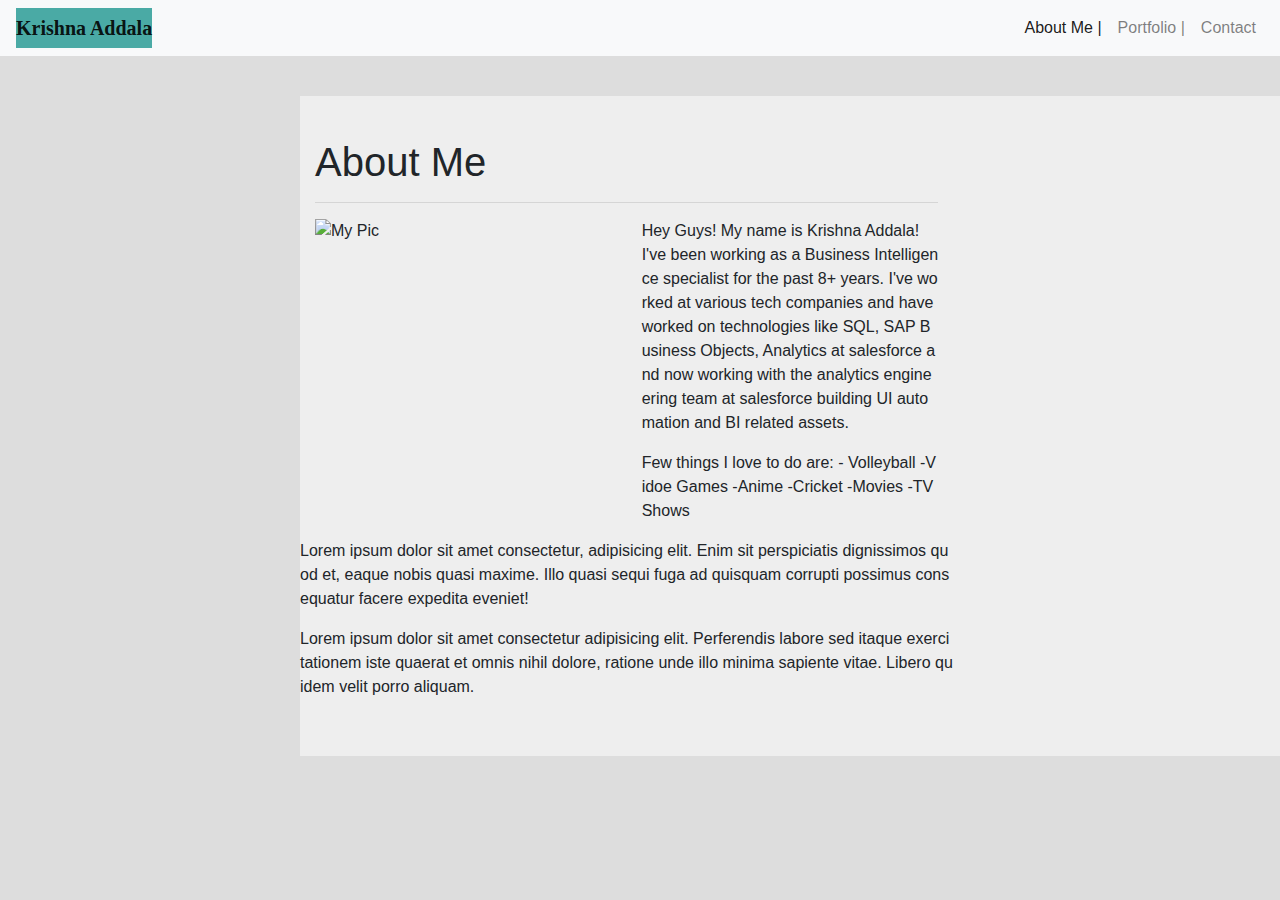
==== index.html @ f06c4827 "adding updated changes to HTML&CSS pages" ====
<!doctype html>
<html lang="en">
  <head>
    <!-- Required meta tags -->
    <meta charset="utf-8">
    <meta name="viewport" content="width=device-width, initial-scale=1, shrink-to-fit=no">

    <!-- Bootstrap CSS -->
    <link rel="stylesheet" href="https://stackpath.bootstrapcdn.com/bootstrap/4.3.1/css/bootstrap.min.css" integrity="sha384-ggOyR0iXCbMQv3Xipma34MD+dH/1fQ784/j6cY/iJTQUOhcWr7x9JvoRxT2MZw1T" crossorigin="anonymous">
    <link rel="stylesheet" type="text/css" href="style.css">
    <title>Hello, world!</title>
  </head>
  <body>
    <!-- Adding a Navbar with links arranged to the right side of the nav bar using "justify-content-end" on the nav bar class-->
<nav class="navbar navbar-expand-lg navbar-light bg-light">
  <a class="navbar-brand" href="#">Krishna Addala</a>
  <button class="navbar-toggler" type="button" data-toggle="collapse" data-target="#navbarNav" aria-controls="navbarNav" aria-expanded="false" aria-label="Toggle navigation">
    <span class="navbar-toggler-icon"></span>
  </button>
  <div class="collapse navbar-collapse justify-content-end" id="navbarNav">
    <ul class="navbar-nav">
      <li class="nav-item active">
        <a class="nav-link" href="index.html">About Me |<span class="sr-only">(current)</span></a>
      </li>
      <li class="nav-item">
        <a class="nav-link" href="portfolio.html">Portfolio |</a>
      </li>
      <li class="nav-item">
        <a class="nav-link" href="contact.html">Contact</a>
      </li>
    </ul>
  </div>
</nav>
<section class="AboutMeBlock">
<div class="container">
        <div class="row">
          <div class="col-sm col-md-8">
              <div class="header-page">
              <h1>About Me</h1>
            </div>
              <hr>
            <div class="row">
                <div class="col-sm-6">
                        <img src="https://github.com/krishnaaddala/Bootstrap-Portfolio/blob/master/Images/Mypic.png?raw=true" alt="My Pic">
                    </div>
                <div class="col-sm-6">
                    <p>
                        Hey Guys! My name is Krishna Addala! I've been working as a Business Intelligence specialist for the past 8+ years. I've worked at various tech companies and have worked on technologies like SQL, SAP Business Objects, Analytics at salesforce and now working with the analytics engineering team at salesforce building UI automation and BI related assets.
                    </p>
                    <p>
                        Few things I love to do are:
                        - Volleyball
                        -Vidoe Games
                        -Anime
                        -Cricket
                        -Movies
                        -TV Shows
                    </p>
                </div>
                    <div class="row">
                        <div class="col-sm col-md-12">
                            <p>
                                Lorem ipsum dolor sit amet consectetur, adipisicing elit. Enim sit perspiciatis dignissimos quod et, eaque nobis quasi maxime. Illo quasi sequi fuga ad quisquam corrupti possimus consequatur facere expedita eveniet!
                            </p>
                                <div class="row">
                                    <div class="col-sm col-md-12">
                                        <p>
                                            Lorem ipsum dolor sit amet consectetur adipisicing elit. Perferendis labore sed itaque exercitationem iste quaerat et omnis nihil dolore, ratione unde illo minima sapiente vitae. Libero quidem velit porro aliquam.
                                        </p>
                                    </div>
                                </div>
                            </div>
                        </div>
                        

                    </div>
                
        </section>

    <!-- Optional JavaScript -->
    <!-- jQuery first, then Popper.js, then Bootstrap JS -->
    <script src="https://code.jquery.com/jquery-3.3.1.slim.min.js" integrity="sha384-q8i/X+965DzO0rT7abK41JStQIAqVgRVzpbzo5smXKp4YfRvH+8abtTE1Pi6jizo" crossorigin="anonymous"></script>
    <script src="https://cdnjs.cloudflare.com/ajax/libs/popper.js/1.14.7/umd/popper.min.js" integrity="sha384-UO2eT0CpHqdSJQ6hJty5KVphtPhzWj9WO1clHTMGa3JDZwrnQq4sF86dIHNDz0W1" crossorigin="anonymous"></script>
    <script src="https://stackpath.bootstrapcdn.com/bootstrap/4.3.1/js/bootstrap.min.js" integrity="sha384-JjSmVgyd0p3pXB1rRibZUAYoIIy6OrQ6VrjIEaFf/nJGzIxFDsf4x0xIM+B07jRM" crossorigin="anonymous"></script>
  </body>
</html>
---- style.css ----
.clearfix::after {
    content: "";
    clear: both;
    display: inline-flex;
  }
  
body{
    background-color: #dddddd;
    border-color: #cccccc;
    font-family: 'Arial', 'Helvetica Neue', Helvetica, sans-serif;
    
    
}
hr{
    
}
.navbar-brand{
    background-color: #4aaaa5;
    font-weight: bold;
    font-family: 'Georgia', Times, Times New Roman, serif;
}
.AboutMeBlock{
    background-color: #eee;
    height:660px;
    align-content: center;
    margin-left: 300px;
    margin-top: 40px;
    float: left;
}
.second-row{
    text-align: left;
}
.third-row{
    text-align: left;
}
p { word-break: break-all }
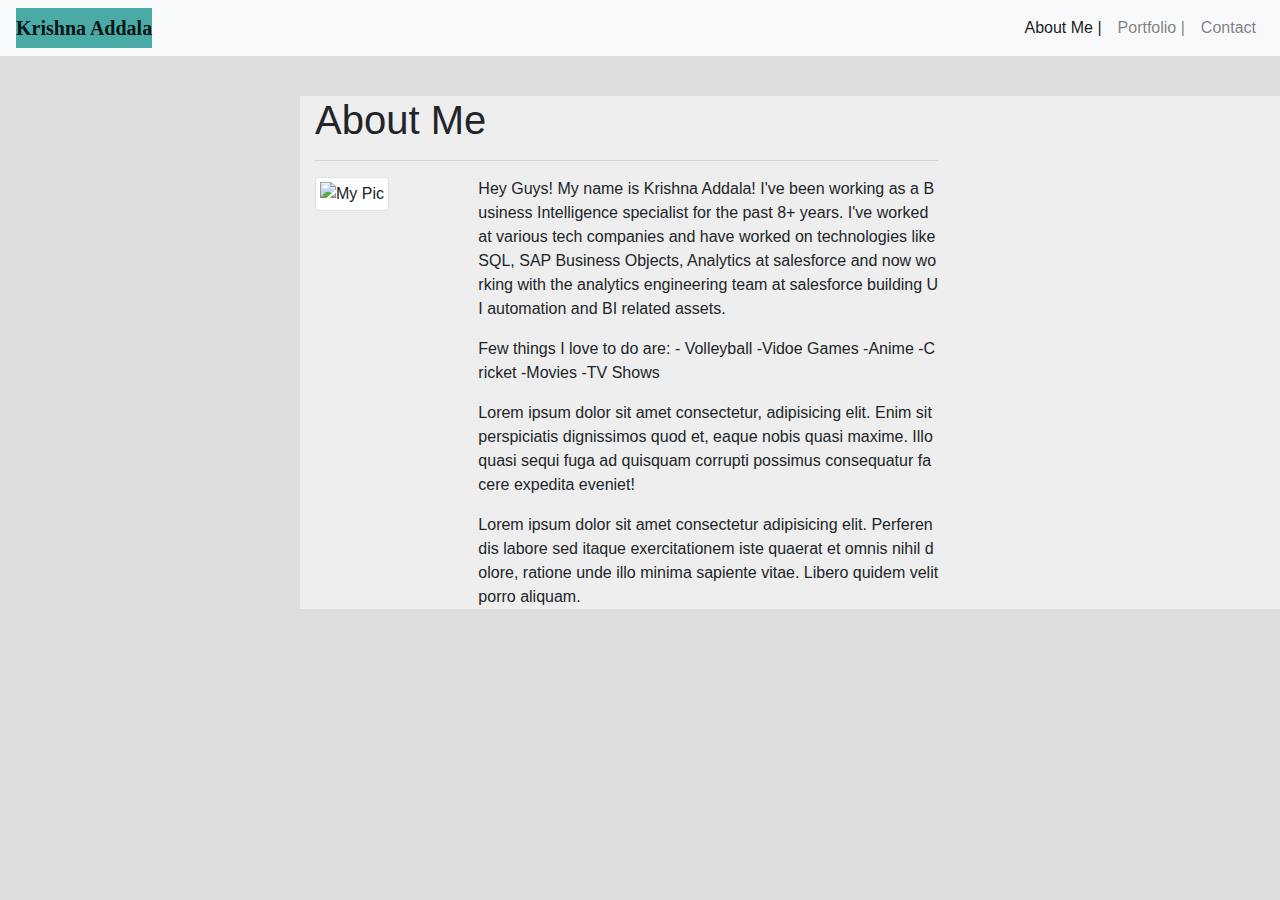
==== commit dbcfda15: "Adding more changes to the HTML file by removing hamburger icons" ====
--- a/index.html
+++ b/index.html
@@ -12,8 +12,8 @@
   </head>
   <body>
     <!-- Adding a Navbar with links arranged to the right side of the nav bar using "justify-content-end" on the nav bar class-->
-<nav class="navbar navbar-expand-lg navbar-light bg-light">
-  <a class="navbar-brand" href="#">Krishna Addala</a>
+<nav class="navbar navbar-expand navbar-light bg-light">
+  <a class="navbar-brand" href="index.html">Krishna Addala</a>
   <button class="navbar-toggler" type="button" data-toggle="collapse" data-target="#navbarNav" aria-controls="navbarNav" aria-expanded="false" aria-label="Toggle navigation">
     <span class="navbar-toggler-icon"></span>
   </button>
@@ -31,23 +31,25 @@
     </ul>
   </div>
 </nav>
+<!-- End of the Nav bar content -->
+<!-- Section is to add all the content and image under this section, we can format everything in one go... -->
 <section class="AboutMeBlock">
 <div class="container">
         <div class="row">
-          <div class="col-sm col-md-8">
+          <div class="col-md-8">
               <div class="header-page">
               <h1>About Me</h1>
             </div>
-              <hr>
+            <hr size="30">
             <div class="row">
-                <div class="col-sm-6">
-                        <img src="https://github.com/krishnaaddala/Bootstrap-Portfolio/blob/master/Images/Mypic.png?raw=true" alt="My Pic">
-                    </div>
-                <div class="col-sm-6">
-                    <p>
+                <div class="col-md-3">
+                        <img src="https://github.com/krishnaaddala/Bootstrap-Portfolio/blob/master/Images/Mypic.png?raw=true" alt="My Pic" class="img-thumbnail">
+                </div>
+                <div class="col-md-9">
+                    <p class="card-text">
                         Hey Guys! My name is Krishna Addala! I've been working as a Business Intelligence specialist for the past 8+ years. I've worked at various tech companies and have worked on technologies like SQL, SAP Business Objects, Analytics at salesforce and now working with the analytics engineering team at salesforce building UI automation and BI related assets.
                     </p>
-                    <p>
+                    <p class="card-text">
                         Few things I love to do are:
                         - Volleyball
                         -Vidoe Games
@@ -56,31 +58,33 @@
                         -Movies
                         -TV Shows
                     </p>
-                </div>
                     <div class="row">
-                        <div class="col-sm col-md-12">
-                            <p>
+                        <div class="col-md-12">
+                            <p class="card-text"> 
                                 Lorem ipsum dolor sit amet consectetur, adipisicing elit. Enim sit perspiciatis dignissimos quod et, eaque nobis quasi maxime. Illo quasi sequi fuga ad quisquam corrupti possimus consequatur facere expedita eveniet!
                             </p>
                                 <div class="row">
-                                    <div class="col-sm col-md-12">
-                                        <p>
+                                    <div class="col-md-12">
+                                        <p class="card-text">
                                             Lorem ipsum dolor sit amet consectetur adipisicing elit. Perferendis labore sed itaque exercitationem iste quaerat et omnis nihil dolore, ratione unde illo minima sapiente vitae. Libero quidem velit porro aliquam.
                                         </p>
                                     </div>
                                 </div>
-                            </div>
-                        </div>
+                          </div>
+                    </div>
                         
 
                     </div>
+           </div>
                 
         </section>
 
-    <!-- Optional JavaScript -->
-    <!-- jQuery first, then Popper.js, then Bootstrap JS -->
-    <script src="https://code.jquery.com/jquery-3.3.1.slim.min.js" integrity="sha384-q8i/X+965DzO0rT7abK41JStQIAqVgRVzpbzo5smXKp4YfRvH+8abtTE1Pi6jizo" crossorigin="anonymous"></script>
-    <script src="https://cdnjs.cloudflare.com/ajax/libs/popper.js/1.14.7/umd/popper.min.js" integrity="sha384-UO2eT0CpHqdSJQ6hJty5KVphtPhzWj9WO1clHTMGa3JDZwrnQq4sF86dIHNDz0W1" crossorigin="anonymous"></script>
-    <script src="https://stackpath.bootstrapcdn.com/bootstrap/4.3.1/js/bootstrap.min.js" integrity="sha384-JjSmVgyd0p3pXB1rRibZUAYoIIy6OrQ6VrjIEaFf/nJGzIxFDsf4x0xIM+B07jRM" crossorigin="anonymous"></script>
+            <!-- jQuery CDN -->
+  <script src="https://ajax.googleapis.com/ajax/libs/jquery/1.11.3/jquery.min.js"></script>
+
+  <script src="https://cdnjs.cloudflare.com/ajax/libs/popper.js/1.14.3/umd/popper.min.js"></script>
+
+  <!-- Bootstrap JavaScript CDN -->
+  <script src="https://maxcdn.bootstrapcdn.com/bootstrap/4.0.0/js/bootstrap.min.js"></script>
   </body>
 </html>--- a/style.css
+++ b/style.css
@@ -21,7 +21,8 @@
 }
 .AboutMeBlock{
     background-color: #eee;
-    height:660px;
+    height:auto;
+    width: auto;
     align-content: center;
     margin-left: 300px;
     margin-top: 40px;
@@ -33,4 +34,6 @@
 .third-row{
     text-align: left;
 }
-p { word-break: break-all }+p { 
+    word-break: break-all; 
+}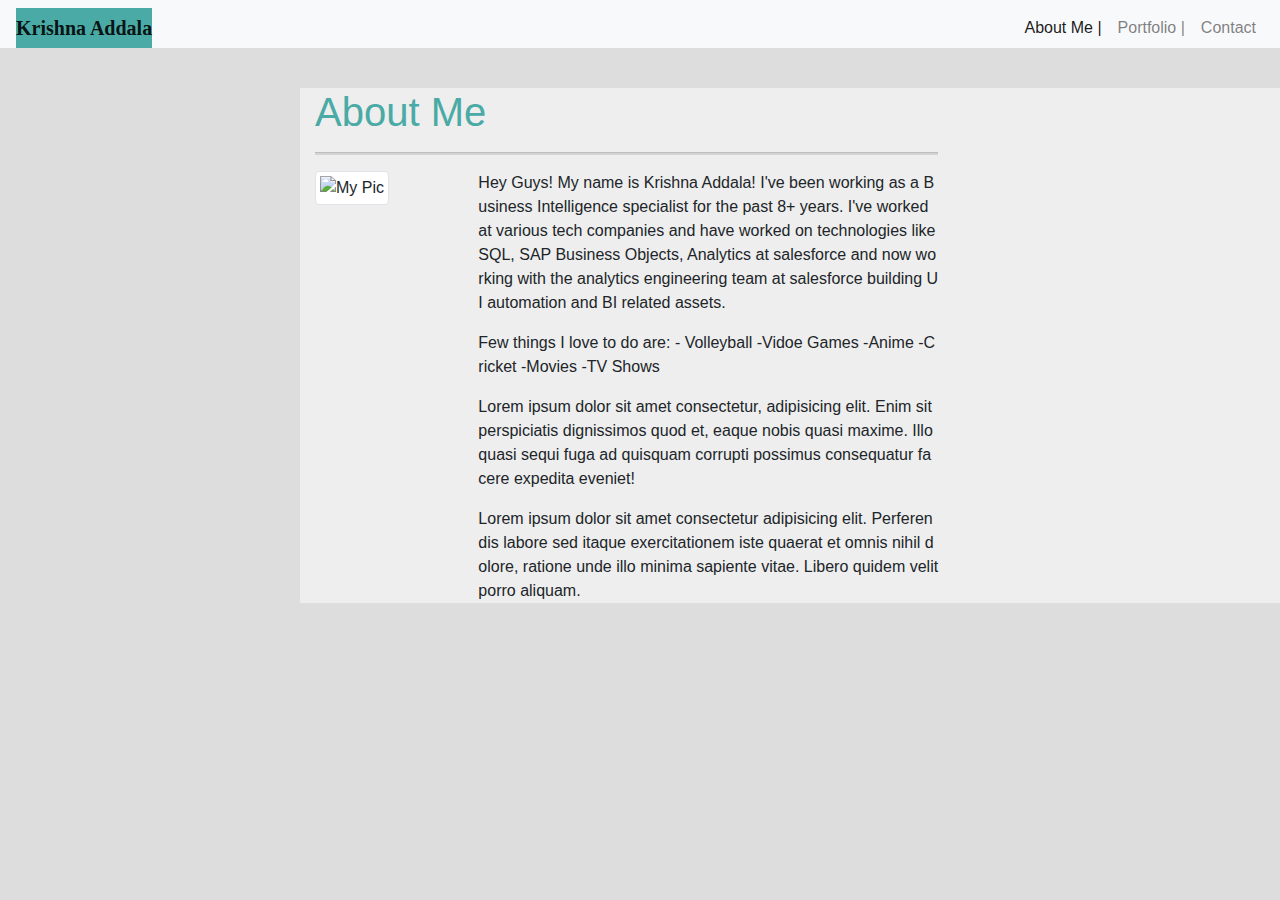
==== commit 1bb4a472: "adding changes to the contact & portfolio html files" ====
--- a/index.html
+++ b/index.html
@@ -40,7 +40,7 @@
               <div class="header-page">
               <h1>About Me</h1>
             </div>
-            <hr size="30">
+            <hr>
             <div class="row">
                 <div class="col-md-3">
                         <img src="https://github.com/krishnaaddala/Bootstrap-Portfolio/blob/master/Images/Mypic.png?raw=true" alt="My Pic" class="img-thumbnail">
--- a/style.css
+++ b/style.css
@@ -18,6 +18,13 @@
     background-color: #4aaaa5;
     font-weight: bold;
     font-family: 'Georgia', Times, Times New Roman, serif;
+    border: none;
+    box-sizing: inherit;
+}
+.navbar {
+    padding: 0rem 1rem;
+    padding-top: 0.5rem;
+
 }
 .AboutMeBlock{
     background-color: #eee;
@@ -36,4 +43,13 @@
 }
 p { 
     word-break: break-all; 
-}+
+}
+h1{
+    color: #4aaaa5;
+}
+hr {
+    width: 100%;
+    height: 2px;
+    background-color: lightgrey;
+    }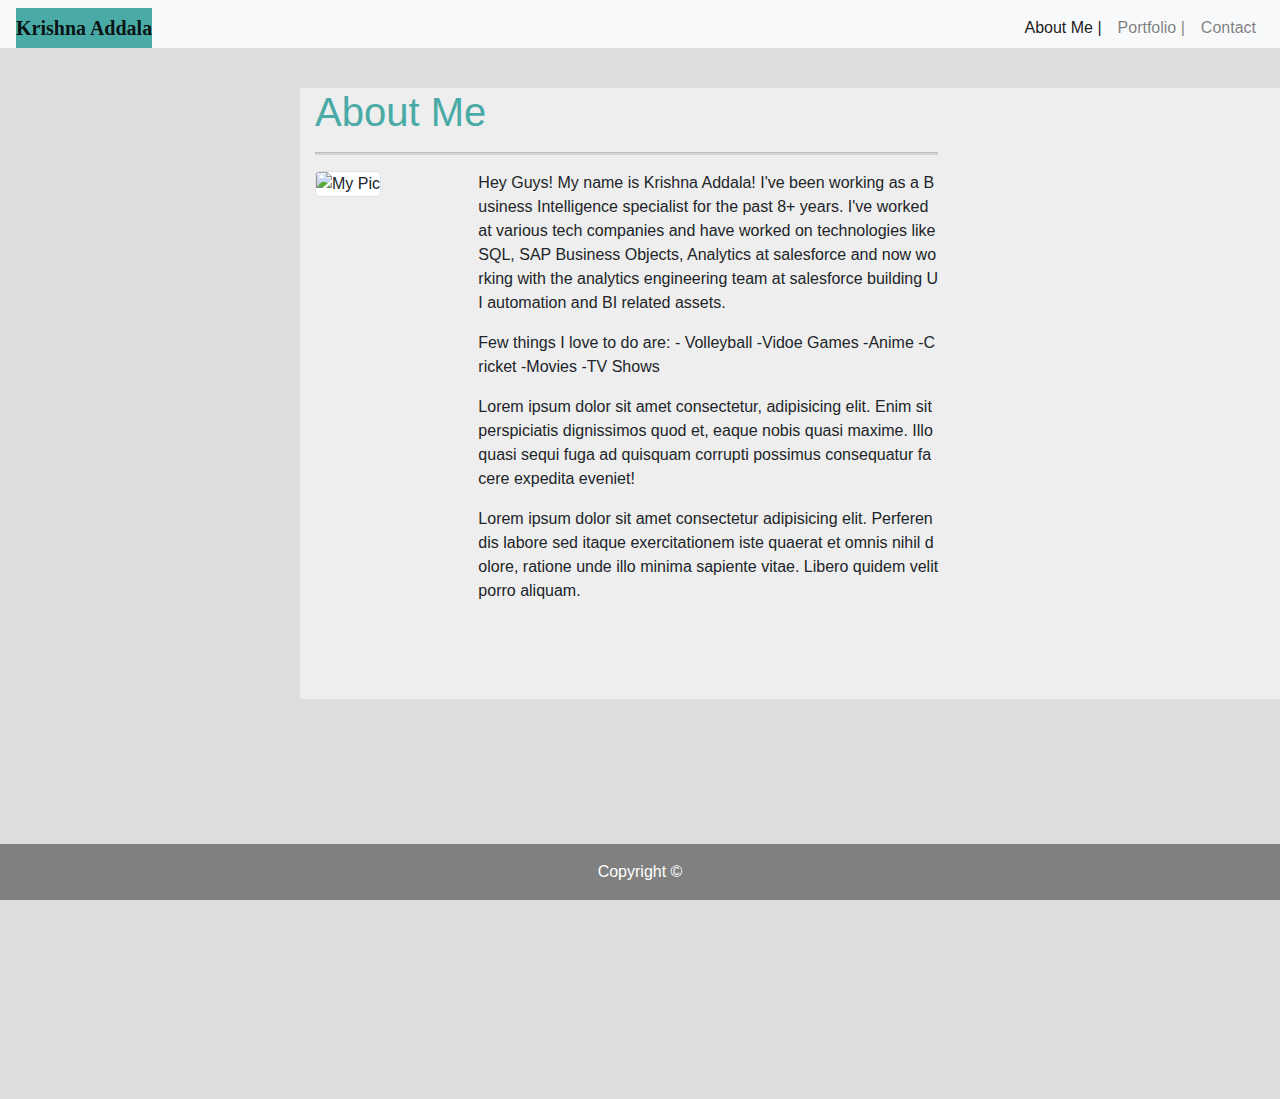
==== commit 568b4580: "additional css changes and changes to portfolio and contact html files" ====
--- a/index.html
+++ b/index.html
@@ -46,10 +46,10 @@
                         <img src="https://github.com/krishnaaddala/Bootstrap-Portfolio/blob/master/Images/Mypic.png?raw=true" alt="My Pic" class="img-thumbnail">
                 </div>
                 <div class="col-md-9">
-                    <p class="card-text">
+                    <p>
                         Hey Guys! My name is Krishna Addala! I've been working as a Business Intelligence specialist for the past 8+ years. I've worked at various tech companies and have worked on technologies like SQL, SAP Business Objects, Analytics at salesforce and now working with the analytics engineering team at salesforce building UI automation and BI related assets.
                     </p>
-                    <p class="card-text">
+                    <p>
                         Few things I love to do are:
                         - Volleyball
                         -Vidoe Games
@@ -60,25 +60,33 @@
                     </p>
                     <div class="row">
                         <div class="col-md-12">
-                            <p class="card-text"> 
+                            <p> 
                                 Lorem ipsum dolor sit amet consectetur, adipisicing elit. Enim sit perspiciatis dignissimos quod et, eaque nobis quasi maxime. Illo quasi sequi fuga ad quisquam corrupti possimus consequatur facere expedita eveniet!
                             </p>
                                 <div class="row">
                                     <div class="col-md-12">
-                                        <p class="card-text">
+                                        <p>
                                             Lorem ipsum dolor sit amet consectetur adipisicing elit. Perferendis labore sed itaque exercitationem iste quaerat et omnis nihil dolore, ratione unde illo minima sapiente vitae. Libero quidem velit porro aliquam.
                                         </p>
                                     </div>
                                 </div>
                           </div>
                     </div>
-                        
-
                     </div>
-           </div>
-                
+           </div>       
         </section>
-
+        <!-- Footer -->
+        <div class="container">
+            <footer class="page-footer font-small dark grey">
+  
+            <!-- Copyright -->
+              <div class="footer-copyright text-center py-3">Copyright ©
+              </div>
+              <!-- Copyright -->
+    
+            </footer>
+        </div>
+            <!-- Ending Footer section-->
             <!-- jQuery CDN -->
   <script src="https://ajax.googleapis.com/ajax/libs/jquery/1.11.3/jquery.min.js"></script>
 
--- a/style.css
+++ b/style.css
@@ -8,7 +8,6 @@
     background-color: #dddddd;
     border-color: #cccccc;
     font-family: 'Arial', 'Helvetica Neue', Helvetica, sans-serif;
-    
     
 }
 hr{
@@ -34,6 +33,8 @@
     margin-left: 300px;
     margin-top: 40px;
     float: left;
+    margin-bottom: 400px;
+    padding-bottom: 80px;
 }
 .second-row{
     text-align: left;
@@ -52,4 +53,37 @@
     width: 100%;
     height: 2px;
     background-color: lightgrey;
-    }+    }
+.img-thumbnail{
+    padding: 0px;
+    width: 200px;
+    height: 200px;
+}
+.card-title{
+position: absolute;
+bottom: 15px;
+text-align: center;
+background-color: #4aaaa5;
+width: 300px;
+display: block;
+}
+.card-img-top{
+    width: 300px;
+    height: 200px;
+    margin-top: 2.5rem;
+}
+.page-footer{
+    /* background-color: grey;
+    width: 100%;
+    height: 60px;
+    bottom: 0;
+    position: fixed;
+    text-align: center; */
+    position: fixed;
+  left: 0;
+  bottom: 0;
+  width: 100%;
+  background-color: grey;
+  color: white;
+  text-align: center;
+}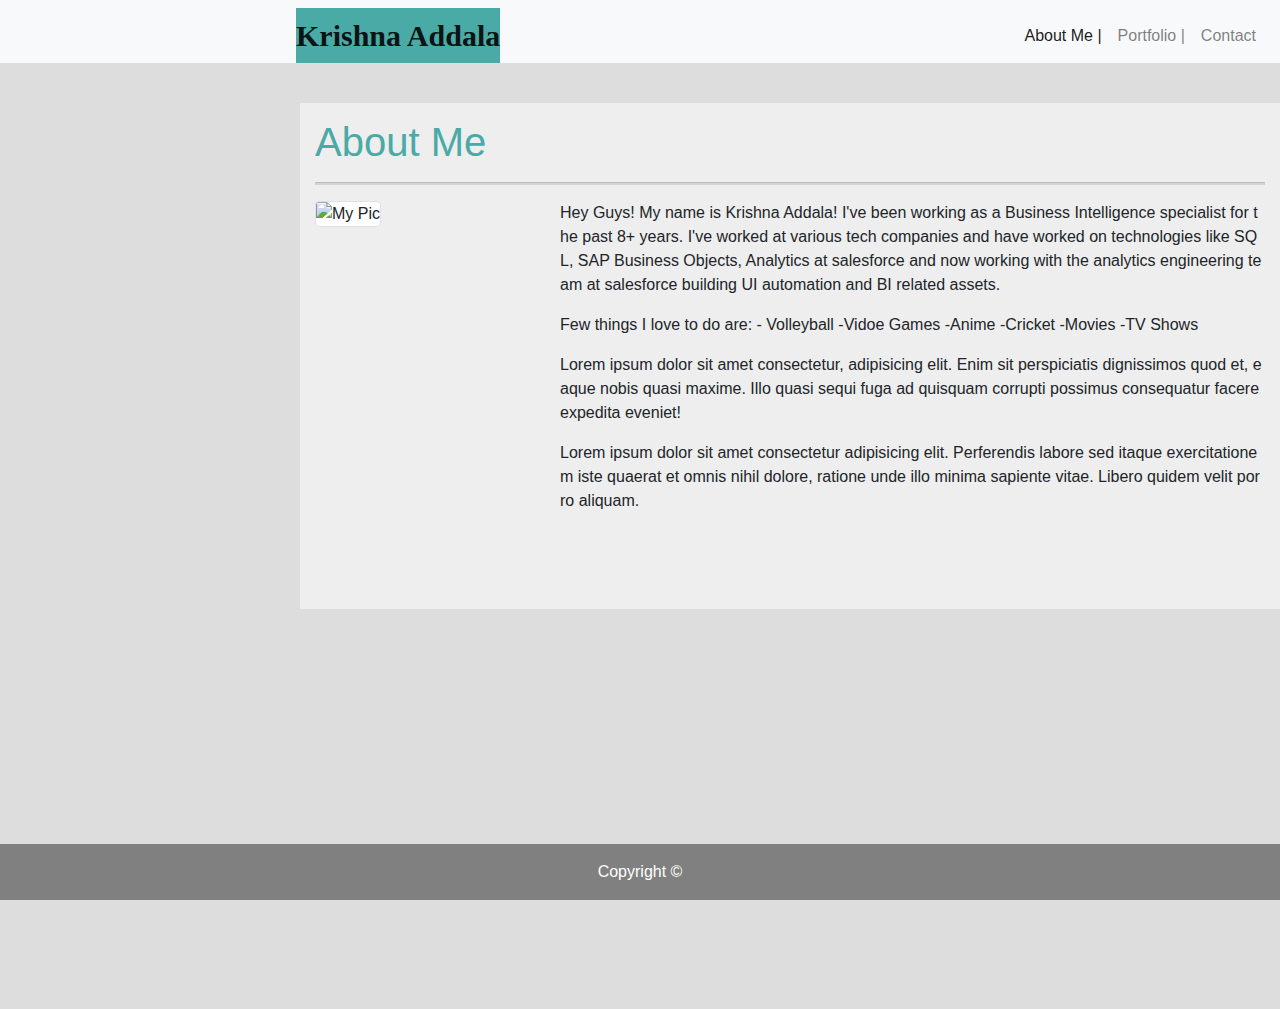
==== commit cb6dc17b: "changing index html file to match the correct container formatting using grids" ====
--- a/index.html
+++ b/index.html
@@ -36,7 +36,7 @@
 <section class="AboutMeBlock">
 <div class="container">
         <div class="row">
-          <div class="col-md-8">
+          <div class="col-md-12">
               <div class="header-page">
               <h1>About Me</h1>
             </div>
--- a/style.css
+++ b/style.css
@@ -19,11 +19,19 @@
     font-family: 'Georgia', Times, Times New Roman, serif;
     border: none;
     box-sizing: inherit;
+    font-size: 30px;
+    margin-left: 280px;
+
 }
 .navbar {
     padding: 0rem 1rem;
     padding-top: 0.5rem;
 
+}
+
+.header-page{
+    margin-top: 15px;
+    font-weight: 100;
 }
 .AboutMeBlock{
     background-color: #eee;
@@ -73,17 +81,14 @@
     margin-top: 2.5rem;
 }
 .page-footer{
-    /* background-color: grey;
-    width: 100%;
-    height: 60px;
-    bottom: 0;
-    position: fixed;
-    text-align: center; */
-    position: fixed;
+  position: fixed;
   left: 0;
   bottom: 0;
   width: 100%;
   background-color: grey;
   color: white;
   text-align: center;
+}
+.form-group{
+    width: 860px;
 }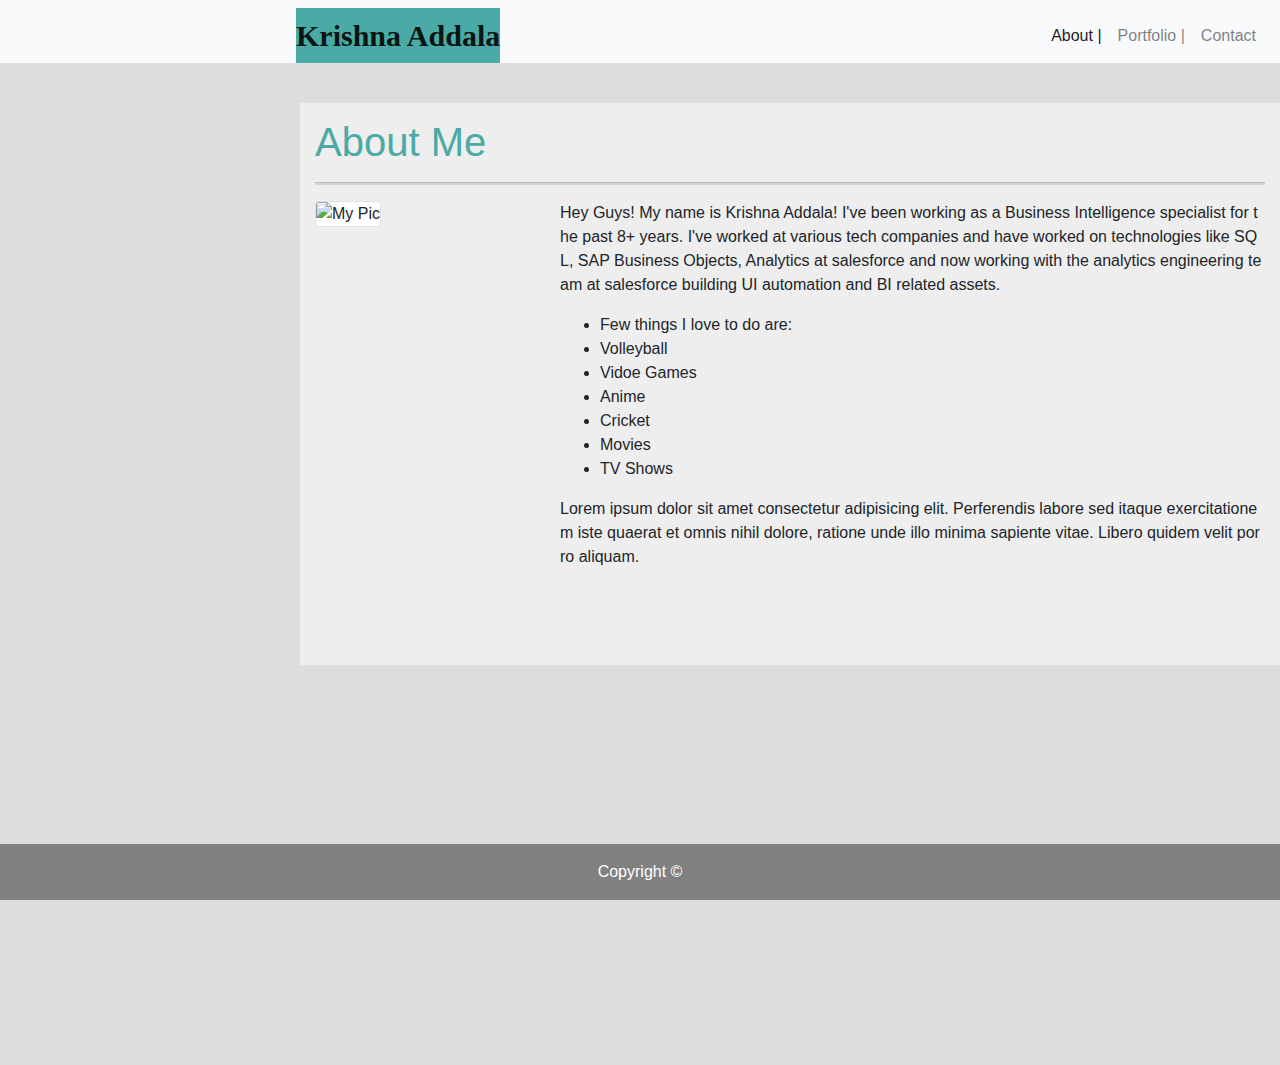
==== commit 12d58bfa: "adding few final changes to the HTML and css files and fixing titles, names, alt tags etc" ====
--- a/index.html
+++ b/index.html
@@ -8,7 +8,7 @@
     <!-- Bootstrap CSS -->
     <link rel="stylesheet" href="https://stackpath.bootstrapcdn.com/bootstrap/4.3.1/css/bootstrap.min.css" integrity="sha384-ggOyR0iXCbMQv3Xipma34MD+dH/1fQ784/j6cY/iJTQUOhcWr7x9JvoRxT2MZw1T" crossorigin="anonymous">
     <link rel="stylesheet" type="text/css" href="style.css">
-    <title>Hello, world!</title>
+    <title>Bootstrap Portfolio Assignment - About</title>
   </head>
   <body>
     <!-- Adding a Navbar with links arranged to the right side of the nav bar using "justify-content-end" on the nav bar class-->
@@ -20,7 +20,7 @@
   <div class="collapse navbar-collapse justify-content-end" id="navbarNav">
     <ul class="navbar-nav">
       <li class="nav-item active">
-        <a class="nav-link" href="index.html">About Me |<span class="sr-only">(current)</span></a>
+        <a class="nav-link" href="index.html">About |<span class="sr-only">(current)</span></a>
       </li>
       <li class="nav-item">
         <a class="nav-link" href="portfolio.html">Portfolio |</a>
@@ -49,30 +49,25 @@
                     <p>
                         Hey Guys! My name is Krishna Addala! I've been working as a Business Intelligence specialist for the past 8+ years. I've worked at various tech companies and have worked on technologies like SQL, SAP Business Objects, Analytics at salesforce and now working with the analytics engineering team at salesforce building UI automation and BI related assets.
                     </p>
-                    <p>
-                        Few things I love to do are:
-                        - Volleyball
-                        -Vidoe Games
-                        -Anime
-                        -Cricket
-                        -Movies
-                        -TV Shows
-                    </p>
-                    <div class="row">
-                        <div class="col-md-12">
-                            <p> 
-                                Lorem ipsum dolor sit amet consectetur, adipisicing elit. Enim sit perspiciatis dignissimos quod et, eaque nobis quasi maxime. Illo quasi sequi fuga ad quisquam corrupti possimus consequatur facere expedita eveniet!
-                            </p>
-                                <div class="row">
-                                    <div class="col-md-12">
-                                        <p>
-                                            Lorem ipsum dolor sit amet consectetur adipisicing elit. Perferendis labore sed itaque exercitationem iste quaerat et omnis nihil dolore, ratione unde illo minima sapiente vitae. Libero quidem velit porro aliquam.
-                                        </p>
-                                    </div>
-                                </div>
-                          </div>
-                    </div>
-                    </div>
+                    <ul>
+                        <li>Few things I love to do are:</li>
+                      <li> Volleyball</li>
+                      <li> Vidoe Games</li>
+                      <li> Anime</li>
+                      <li> Cricket</li>
+                      <li> Movies</li>
+                      <li> TV Shows</li>
+                    </ul>
+              <div class="row">
+                <div class="col-md-12">
+                   <p>
+                   Lorem ipsum dolor sit amet consectetur adipisicing elit. Perferendis labore sed itaque exercitationem iste quaerat et omnis nihil dolore, ratione unde illo minima sapiente vitae. Libero quidem velit porro aliquam.
+                   </p>
+                </div>
+              </div>
+                </div>
+             </div>
+              </div>
            </div>       
         </section>
         <!-- Footer -->
--- a/style.css
+++ b/style.css
@@ -3,14 +3,10 @@
     clear: both;
     display: inline-flex;
   }
-  
 body{
     background-color: #dddddd;
     border-color: #cccccc;
     font-family: 'Arial', 'Helvetica Neue', Helvetica, sans-serif;
-    
-}
-hr{
     
 }
 .navbar-brand{
@@ -21,14 +17,11 @@
     box-sizing: inherit;
     font-size: 30px;
     margin-left: 280px;
-
 }
 .navbar {
     padding: 0rem 1rem;
     padding-top: 0.5rem;
-
 }
-
 .header-page{
     margin-top: 15px;
     font-weight: 100;
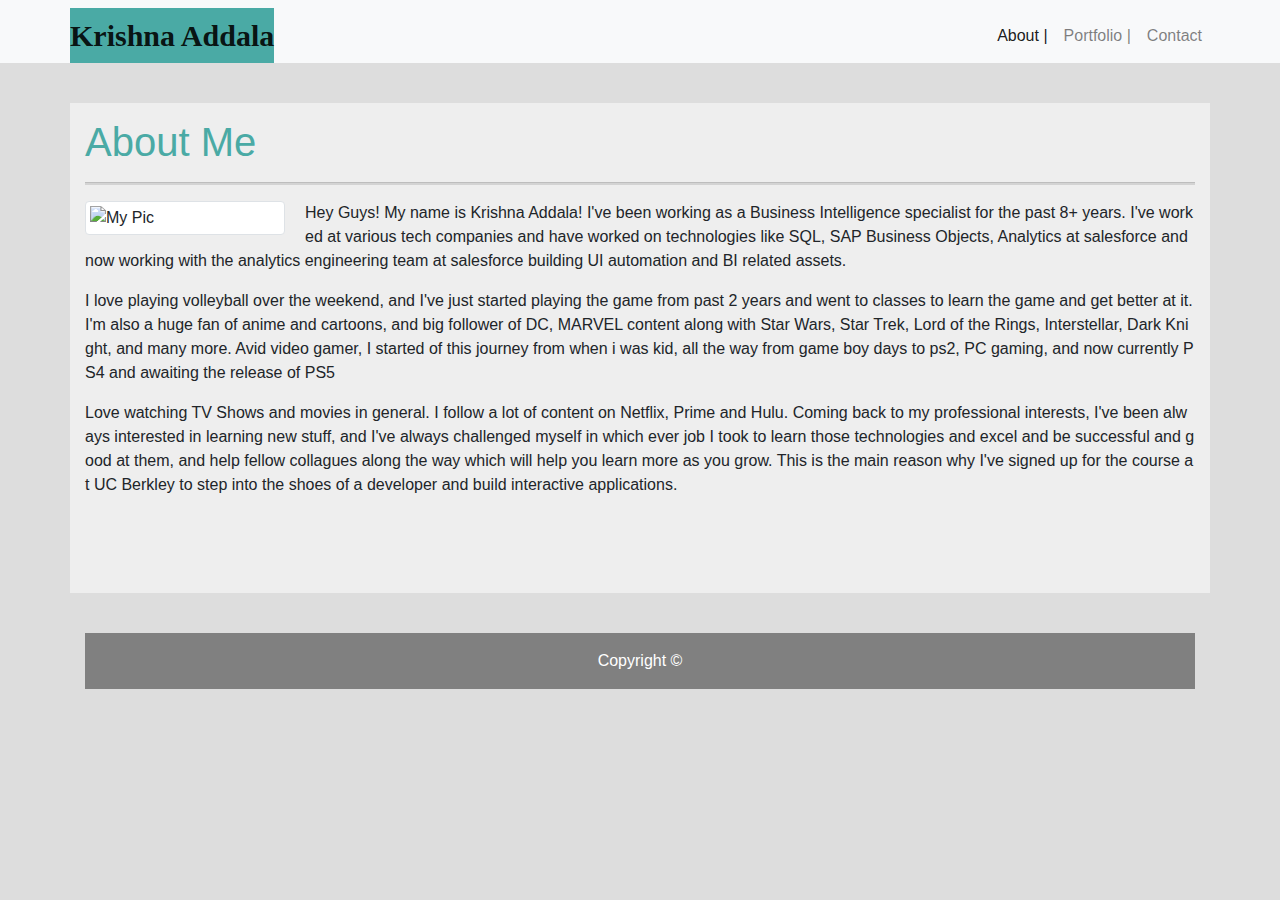
==== commit 6d7b3f2e: "Finalizing changes w.r.t resizing using bootstrap" ====
--- a/index.html
+++ b/index.html
@@ -1,93 +1,98 @@
 <!doctype html>
 <html lang="en">
-  <head>
-    <!-- Required meta tags -->
-    <meta charset="utf-8">
-    <meta name="viewport" content="width=device-width, initial-scale=1, shrink-to-fit=no">
 
-    <!-- Bootstrap CSS -->
-    <link rel="stylesheet" href="https://stackpath.bootstrapcdn.com/bootstrap/4.3.1/css/bootstrap.min.css" integrity="sha384-ggOyR0iXCbMQv3Xipma34MD+dH/1fQ784/j6cY/iJTQUOhcWr7x9JvoRxT2MZw1T" crossorigin="anonymous">
-    <link rel="stylesheet" type="text/css" href="style.css">
-    <title>Bootstrap Portfolio Assignment - About</title>
-  </head>
-  <body>
-    <!-- Adding a Navbar with links arranged to the right side of the nav bar using "justify-content-end" on the nav bar class-->
-<nav class="navbar navbar-expand navbar-light bg-light">
-  <a class="navbar-brand" href="index.html">Krishna Addala</a>
-  <button class="navbar-toggler" type="button" data-toggle="collapse" data-target="#navbarNav" aria-controls="navbarNav" aria-expanded="false" aria-label="Toggle navigation">
-    <span class="navbar-toggler-icon"></span>
-  </button>
-  <div class="collapse navbar-collapse justify-content-end" id="navbarNav">
-    <ul class="navbar-nav">
-      <li class="nav-item active">
-        <a class="nav-link" href="index.html">About |<span class="sr-only">(current)</span></a>
-      </li>
-      <li class="nav-item">
-        <a class="nav-link" href="portfolio.html">Portfolio |</a>
-      </li>
-      <li class="nav-item">
-        <a class="nav-link" href="contact.html">Contact</a>
-      </li>
-    </ul>
+<head>
+  <!-- Required meta tags -->
+  <meta charset="utf-8">
+  <meta name="viewport" content="width=device-width, initial-scale=1, shrink-to-fit=no">
+
+  <!-- Bootstrap CSS -->
+  <link rel="stylesheet" href="https://stackpath.bootstrapcdn.com/bootstrap/4.3.1/css/bootstrap.min.css"
+    integrity="sha384-ggOyR0iXCbMQv3Xipma34MD+dH/1fQ784/j6cY/iJTQUOhcWr7x9JvoRxT2MZw1T" crossorigin="anonymous">
+  <link rel="stylesheet" type="text/css" href="style.css">
+  <title>Bootstrap Portfolio Assignment - About</title>
+</head>
+
+<body>
+  <!-- Adding a Navbar with links arranged to the right side of the nav bar using "justify-content-end" on the nav bar class-->
+  <nav class="navbar navbar-expand navbar-light bg-light">
+    <div class="container">
+      <a class="navbar-brand" href="index.html">Krishna Addala</a>
+      <button class="navbar-toggler" type="button" data-toggle="collapse" data-target="#navbarNav"
+        aria-controls="navbarNav" aria-expanded="false" aria-label="Toggle navigation">
+        <span class="navbar-toggler-icon"></span>
+      </button>
+      <div class="collapse navbar-collapse justify-content-end" id="navbarNav">
+        <ul class="navbar-nav">
+          <li class="nav-item active">
+            <a class="nav-link" href="index.html">About |<span class="sr-only">(current)</span></a>
+          </li>
+          <li class="nav-item">
+            <a class="nav-link" href="portfolio.html">Portfolio |</a>
+          </li>
+          <li class="nav-item">
+            <a class="nav-link" href="contact.html">Contact</a>
+          </li>
+        </ul>
+      </div>
+    </div>
+  </nav>
+  <!-- End of the Nav bar content -->
+  <!-- adding container for about me page and associating everything under one container -->
+  <div class="container">
+    <div class="row AboutMeBlock">
+      <div class="col">
+        <div class="header-page">
+          <h1>About Me</h1>
+        </div>
+        <hr>
+        <img src="https://github.com/krishnaaddala/Bootstrap-Portfolio/blob/master/Images/Mypic.png?raw=true"
+          alt="My Pic" class="img-thumbnail">
+        <p>
+          Hey Guys! My name is Krishna Addala! I've been working as a Business Intelligence specialist for the past 8+
+          years. I've worked at various tech companies and have worked on technologies like SQL, SAP Business Objects,
+          Analytics at salesforce and now working with the analytics engineering team at salesforce building UI
+          automation and BI related assets.
+        </p>
+        <p>
+          I love playing volleyball over the weekend, and I've just started playing the game from past 2 years and went
+          to classes to learn the game and get better at it.
+          I'm also a huge fan of anime and cartoons, and big follower of DC, MARVEL content along with Star Wars, Star
+          Trek, Lord of the Rings, Interstellar, Dark Knight, and many more.
+          Avid video gamer, I started of this journey from when i was kid, all the way from game boy days to ps2, PC
+          gaming, and now currently PS4 and awaiting the release of PS5
+        </p>
+        <p>
+          Love watching TV Shows and movies in general. I follow a lot of content on Netflix, Prime and Hulu.
+          Coming back to my professional interests, I've been always interested in learning new stuff, and I've
+          always challenged myself in which ever job I took to learn those technologies and excel and be successful and
+          good at them, and help fellow collagues along the way which will help you learn more as you grow.
+          This is the main reason why I've signed up for the course at UC Berkley to step into the shoes of a developer
+          and build interactive applications.
+        </p>
+      </div>
+    </div>
   </div>
-</nav>
-<!-- End of the Nav bar content -->
-<!-- Section is to add all the content and image under this section, we can format everything in one go... -->
-<section class="AboutMeBlock">
-<div class="container">
-        <div class="row">
-          <div class="col-md-12">
-              <div class="header-page">
-              <h1>About Me</h1>
-            </div>
-            <hr>
-            <div class="row">
-                <div class="col-md-3">
-                        <img src="https://github.com/krishnaaddala/Bootstrap-Portfolio/blob/master/Images/Mypic.png?raw=true" alt="My Pic" class="img-thumbnail">
-                </div>
-                <div class="col-md-9">
-                    <p>
-                        Hey Guys! My name is Krishna Addala! I've been working as a Business Intelligence specialist for the past 8+ years. I've worked at various tech companies and have worked on technologies like SQL, SAP Business Objects, Analytics at salesforce and now working with the analytics engineering team at salesforce building UI automation and BI related assets.
-                    </p>
-                    <ul>
-                        <li>Few things I love to do are:</li>
-                      <li> Volleyball</li>
-                      <li> Vidoe Games</li>
-                      <li> Anime</li>
-                      <li> Cricket</li>
-                      <li> Movies</li>
-                      <li> TV Shows</li>
-                    </ul>
-              <div class="row">
-                <div class="col-md-12">
-                   <p>
-                   Lorem ipsum dolor sit amet consectetur adipisicing elit. Perferendis labore sed itaque exercitationem iste quaerat et omnis nihil dolore, ratione unde illo minima sapiente vitae. Libero quidem velit porro aliquam.
-                   </p>
-                </div>
-              </div>
-                </div>
-             </div>
-              </div>
-           </div>       
-        </section>
-        <!-- Footer -->
-        <div class="container">
-            <footer class="page-footer font-small dark grey">
-  
-            <!-- Copyright -->
-              <div class="footer-copyright text-center py-3">Copyright ©
-              </div>
-              <!-- Copyright -->
-    
-            </footer>
-        </div>
-            <!-- Ending Footer section-->
-            <!-- jQuery CDN -->
+
+  <!-- Footer -->
+  <div class="container">
+    <footer class="page-footer font-small dark grey">
+
+      <!-- Copyright -->
+      <div class="footer-copyright text-center py-3">Copyright ©
+      </div>
+      <!-- Copyright -->
+
+    </footer>
+  </div>
+  <!-- Ending Footer section-->
+  <!-- jQuery CDN -->
   <script src="https://ajax.googleapis.com/ajax/libs/jquery/1.11.3/jquery.min.js"></script>
 
   <script src="https://cdnjs.cloudflare.com/ajax/libs/popper.js/1.14.3/umd/popper.min.js"></script>
 
   <!-- Bootstrap JavaScript CDN -->
   <script src="https://maxcdn.bootstrapcdn.com/bootstrap/4.0.0/js/bootstrap.min.js"></script>
-  </body>
+</body>
+
 </html>--- a/style.css
+++ b/style.css
@@ -9,15 +9,13 @@
     font-family: 'Arial', 'Helvetica Neue', Helvetica, sans-serif;
     
 }
-.navbar-brand{
+ .navbar-brand{
     background-color: #4aaaa5;
     font-weight: bold;
     font-family: 'Georgia', Times, Times New Roman, serif;
-    border: none;
-    box-sizing: inherit;
+    /* box-sizing: inherit; */
     font-size: 30px;
-    margin-left: 280px;
-}
+} 
 .navbar {
     padding: 0rem 1rem;
     padding-top: 0.5rem;
@@ -31,17 +29,25 @@
     height:auto;
     width: auto;
     align-content: center;
-    margin-left: 300px;
     margin-top: 40px;
-    float: left;
-    margin-bottom: 400px;
+    margin-bottom: 40px;
     padding-bottom: 80px;
 }
-.second-row{
-    text-align: left;
+.PortolioBlock{
+    background-color: #eee;
+    height:auto;
+    width: auto;
+    padding: 20px;
+    margin: 20px auto;
+    align-content: center;
+    margin-top: 40px;
+    margin-bottom: 40px;
+    padding-bottom: 80px;
 }
-.third-row{
-    text-align: left;
+.img-thumbnail{
+    float: left;
+    margin-right: 20px;
+    width: 200px;
 }
 p { 
     word-break: break-all; 
@@ -55,26 +61,22 @@
     height: 2px;
     background-color: lightgrey;
     }
-.img-thumbnail{
-    padding: 0px;
-    width: 200px;
-    height: 200px;
+.col-center{
+    text-align: center;    
 }
-.card-title{
-position: absolute;
-bottom: 15px;
-text-align: center;
-background-color: #4aaaa5;
-width: 300px;
-display: block;
+.btn-mrg{
+margin-top: -100px;
+width: 100%;
 }
+
 .card-img-top{
-    width: 300px;
-    height: 200px;
+    width: 100;
+    height: 300px;
     margin-top: 2.5rem;
+
 }
 .page-footer{
-  position: fixed;
+  position: sticky;
   left: 0;
   bottom: 0;
   width: 100%;
@@ -82,6 +84,6 @@
   color: white;
   text-align: center;
 }
-.form-group{
+/* .form-group{
     width: 860px;
-}+} */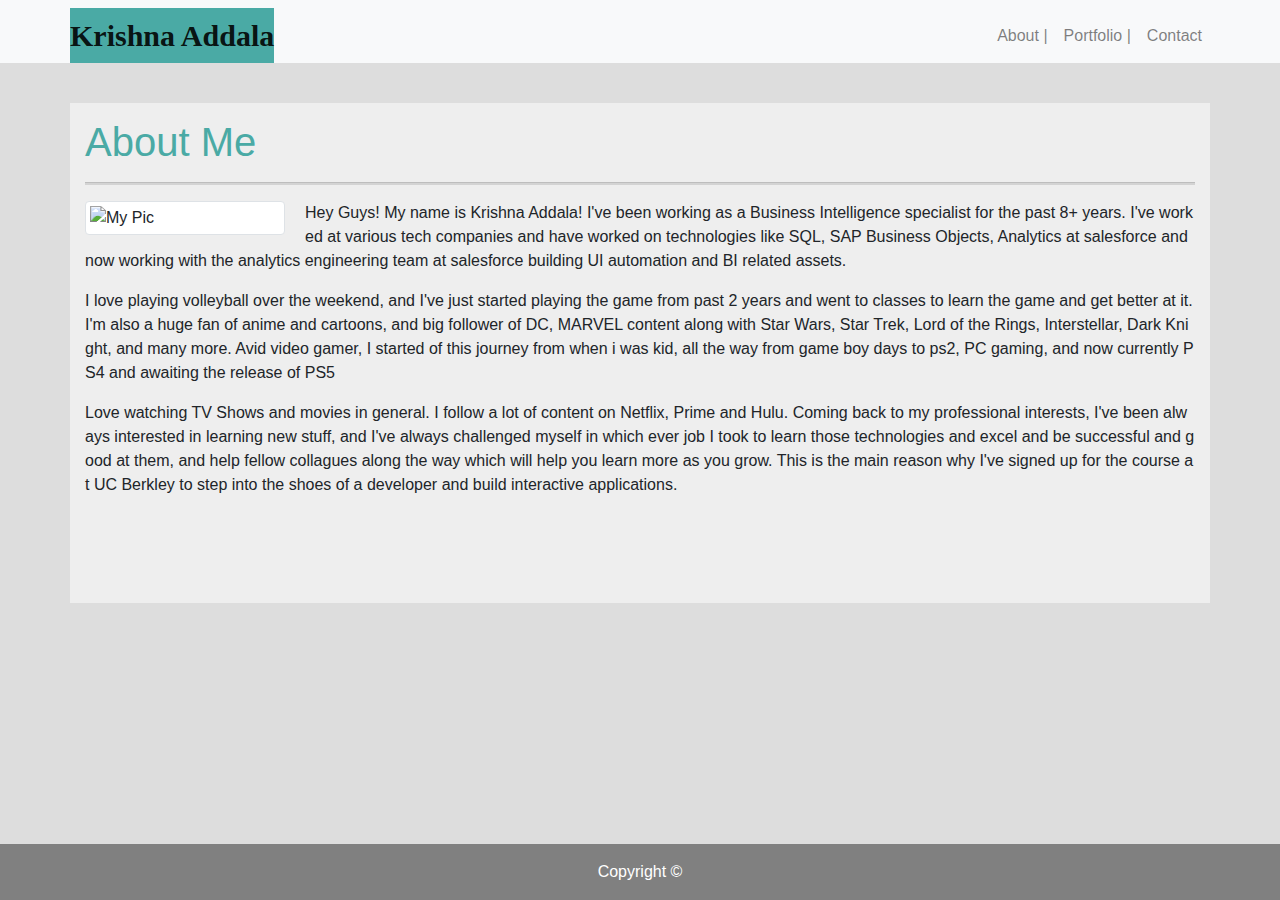
==== commit 2b053cd4: "adding resizing the windows changes to html files" ====
--- a/index.html
+++ b/index.html
@@ -24,7 +24,7 @@
       </button>
       <div class="collapse navbar-collapse justify-content-end" id="navbarNav">
         <ul class="navbar-nav">
-          <li class="nav-item active">
+          <li class="nav-item">
             <a class="nav-link" href="index.html">About |<span class="sr-only">(current)</span></a>
           </li>
           <li class="nav-item">
@@ -75,7 +75,7 @@
   </div>
 
   <!-- Footer -->
-  <div class="container">
+  
     <footer class="page-footer font-small dark grey">
 
       <!-- Copyright -->
@@ -84,7 +84,7 @@
       <!-- Copyright -->
 
     </footer>
-  </div>
+  
   <!-- Ending Footer section-->
   <!-- jQuery CDN -->
   <script src="https://ajax.googleapis.com/ajax/libs/jquery/1.11.3/jquery.min.js"></script>
--- a/style.css
+++ b/style.css
@@ -13,7 +13,6 @@
     background-color: #4aaaa5;
     font-weight: bold;
     font-family: 'Georgia', Times, Times New Roman, serif;
-    /* box-sizing: inherit; */
     font-size: 30px;
 } 
 .navbar {
@@ -31,17 +30,17 @@
     align-content: center;
     margin-top: 40px;
     margin-bottom: 40px;
-    padding-bottom: 80px;
+    padding-bottom: 90px;
 }
 .PortolioBlock{
     background-color: #eee;
-    height:auto;
-    width: auto;
+    /* height:auto;
+    width: auto; */
     padding: 20px;
     margin: 20px auto;
-    align-content: center;
+    /* align-content: center; */
     margin-top: 40px;
-    margin-bottom: 40px;
+    margin-bottom: 90px;
     padding-bottom: 80px;
 }
 .img-thumbnail{
@@ -76,14 +75,11 @@
 
 }
 .page-footer{
-  position: sticky;
+  position: fixed;
   left: 0;
   bottom: 0;
   width: 100%;
   background-color: grey;
   color: white;
   text-align: center;
-}
-/* .form-group{
-    width: 860px;
-} */+}